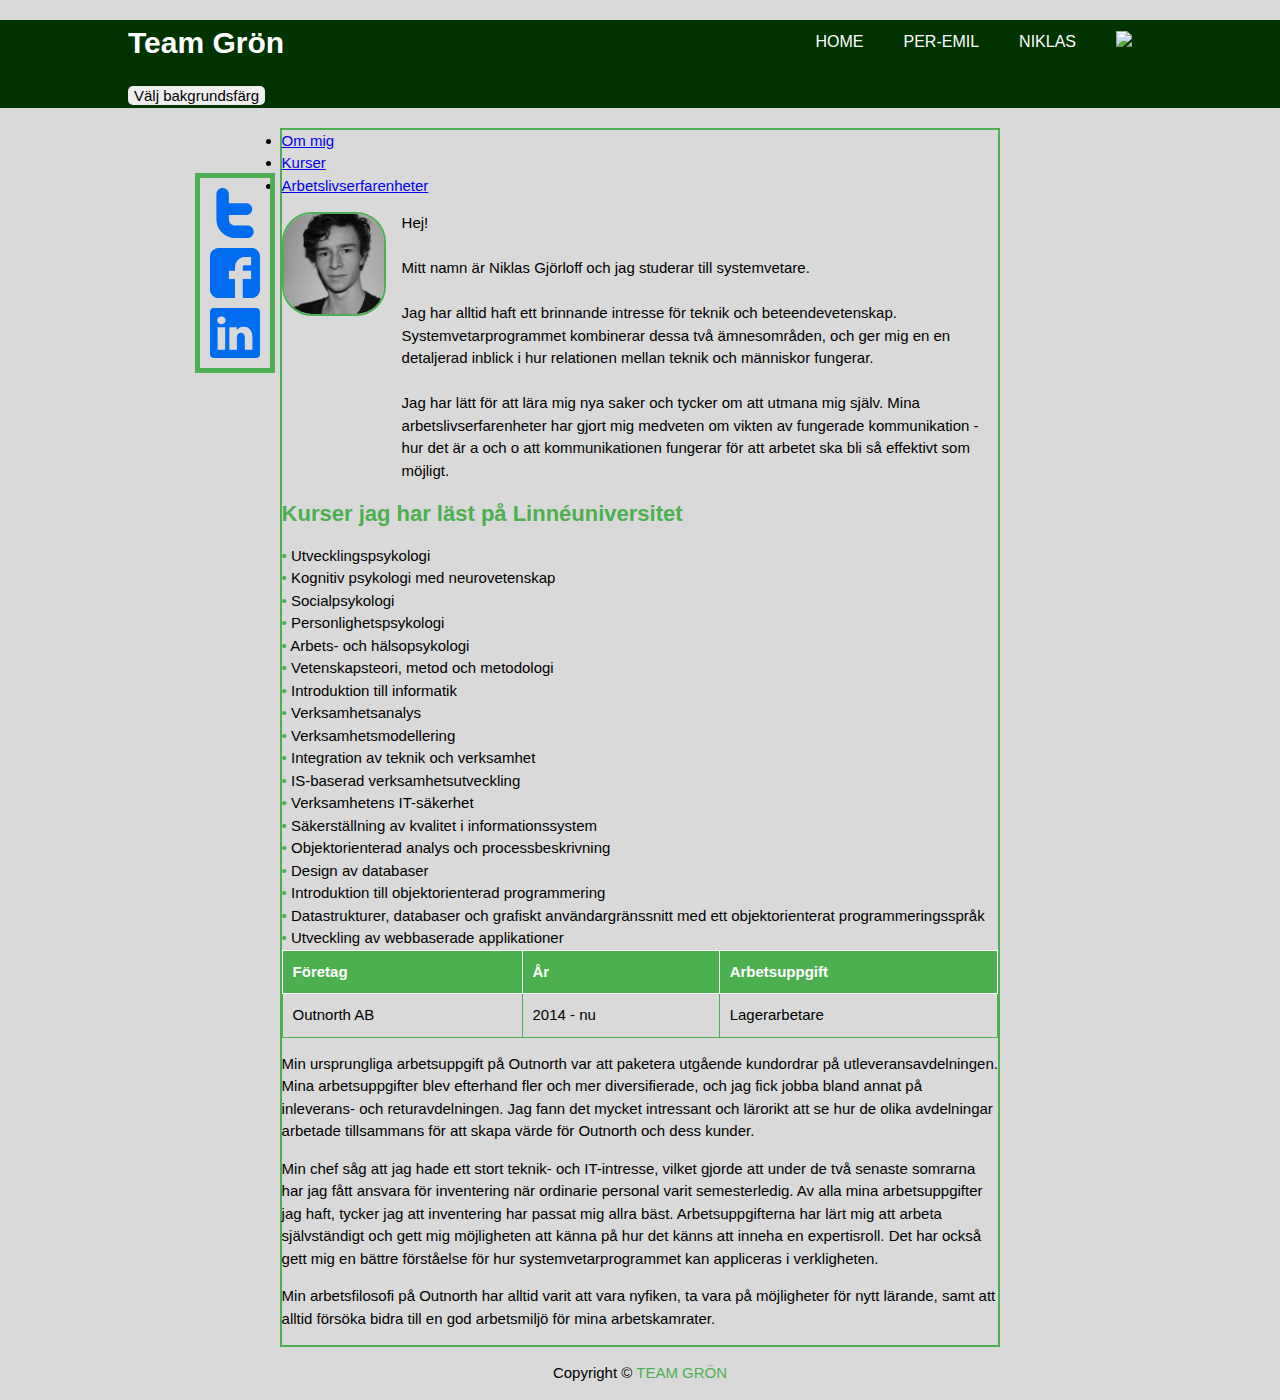
==== niklas.html @ 0534760f "Laboration1" ====
<!DOCTYPE html>
<html lang="sv">

<head>
  <meta charset="UTF-8">
  <title>Niklas Gjörloff</title>
  <link rel="stylesheet" href="styles/niklas.css">
  <meta name="viewport" content="width=device-width, initial-scale=1">
  <link rel="stylesheet" href="styles/jquery-ui.css">
  <script src="https://code.jquery.com/jquery-1.12.4.js"></script>
  <script src="https://code.jquery.com/ui/1.12.1/jquery-ui.js"></script>
  <script src="javascript/main.js"></script>
  <script src="javascript/niklas.js"></script>
  <script src="https://translate.google.com/translate_a/element.js?cb=googleTranslateElementInit"></script>
</head>

<body onload="googleTranslateElementInit()">

  <!-- Header med navbar -->
  <header>
    <div class="container">
      <nav>
        <ul>
          <li><a href="index.html">Home</a></li>
          <li><a href="pelle.html">Per-Emil</a></li>
          <li><a href="niklas.html">Niklas</a></li>
          <li><a href="https://lnu.se/program/systemvetarprogrammet-inriktning-affars-och-verksamhetsutveckling" target="_blank"><img id="lnulogga" src="img/lnu-logga-white.svg"></a>
        </ul>
      </nav>
      <h1>Team Grön</h1>
      <button id="btn" onclick="randomize()">Välj bakgrundsfärg</button>
    </div>
  </header>

  <!-- Länkar till socialamedier -->
  <div id="socialamedier">
    <a href="https://www.twitter.com/" target="_blank"><img src="img/twitter-letter-logo.svg"></svg></a>
    <a href="https://www.facebook.com/" target="_blank"><img src="img/facebook-logo.svg"></a>
    <a href="https://www.linkedin.com/" target="_blank"><img src="img/linkedin-logo.svg"></a>
  </div>

  <!-- Google Translate översättningsknapp -->
  <div id="google_translate_element"></div>

  <div class="container">

    <!-- Tabbar -->
    <div id="tabs">
      <ul>
        <li><a href="#aboutMe">Om mig</a></li>
        <li><a href="#kurser">Kurser</a></li>
        <li><a href="#arbete">Arbetslivserfarenheter</a></li>
      </ul>

      <!-- Innehållet för de tre tabbarna -->
      <div id="aboutMe">
        <img src="img/niklasbild.jpg" alt="Bild på mig" id="profilbild">
        <p>Hej!<br><br> Mitt namn är Niklas Gjörloff och jag studerar till systemvetare.<br><br> Jag har alltid haft ett brinnande intresse för teknik och
          beteendevetenskap. Systemvetarprogrammet kombinerar dessa två ämnesområden, och ger mig en en detaljerad inblick i hur relationen mellan teknik
          och människor fungerar.
          <br><br> Jag har lätt för att lära mig nya saker och tycker om att utmana mig själv. Mina arbetslivserfarenheter har gjort mig medveten om vikten
          av fungerade kommunikation - hur det är a och o att kommunikationen fungerar för att arbetet ska bli så effektivt som möjligt.</p>
      </div>

      <div id="kurser">
        <h1>Kurser jag har läst på Linnéuniversitet</h1>
        <ul id="listaKurser">
          <li>Utvecklingspsykologi</li>
          <li>Kognitiv psykologi med neurovetenskap</li>
          <li>Socialpsykologi</li>
          <li>Personlighetspsykologi</li>
          <li>Arbets- och hälsopsykologi</li>
          <li>Vetenskapsteori, metod och metodologi</li>
          <li>Introduktion till informatik</li>
          <li>Verksamhetsanalys</li>
          <li>Verksamhetsmodellering</li>
          <li>Integration av teknik och verksamhet</li>
          <li>IS­-baserad verksamhetsutveckling</li>
          <li>Verksamhetens IT­-säkerhet</li>
          <li>Säkerställning av kvalitet i informationssystem</li>
          <li>Objektorienterad analys och processbeskrivning</li>
          <li>Design av databaser</li>
          <li>Introduktion till objektorienterad programmering</li>
          <li>Datastrukturer, databaser och grafiskt användargränssnitt med ett objektorienterat programmeringsspråk</li>
          <li>Utveckling av webbaserade applikationer</li>
        </ul>
      </div>

      <div id="arbete">
        <table id="tabell">
          <tr>
            <th>Företag</th>
            <th>År</th>
            <th>Arbetsuppgift</th>
          </tr>
          <tr>
            <td>Outnorth AB</td>
            <td>2014 - nu</td>
            <td>Lagerarbetare</td>
          </tr>
        </table>

        <div id="arbetsbeskrivning">
          <p>Min ursprungliga arbetsuppgift på Outnorth var att paketera utgående kundordrar på utleveransavdelningen. Mina arbetsuppgifter blev efterhand
            fler och mer diversifierade, och jag fick jobba bland annat på inleverans- och returavdelningen. Jag fann det mycket intressant och lärorikt
            att se hur de olika avdelningar arbetade tillsammans för att skapa värde för Outnorth och dess kunder.</p>
          <p>Min chef såg att jag hade ett stort teknik- och IT-intresse, vilket gjorde att under de två senaste somrarna har jag fått ansvara för inventering
            när ordinarie personal varit semesterledig. Av alla mina arbetsuppgifter jag haft, tycker jag att inventering har passat mig allra bäst. Arbetsuppgifterna
            har lärt mig att arbeta självständigt och gett mig möjligheten att känna på hur det känns att inneha en expertisroll. Det har också gett mig
            en bättre förståelse för hur systemvetarprogrammet kan appliceras i verkligheten.</p>
          <p>Min arbetsfilosofi på Outnorth har alltid varit att vara nyfiken, ta vara på möjligheter för nytt lärande, samt att alltid försöka bidra till
            en god arbetsmiljö för mina arbetskamrater.</p>
        </div>
      </div>

    </div>
  </div>

  <footer id="main-footer">
    <p>Copyright &copy; <span id="footer-color">TEAM GRÖN</span></p>
  </footer>

  <body>

</html>
---- styles/niklas.css ----
ul {
  margin: 0;
  padding: 0;
}

header {
  background-color: #003300;
}

header a {
  color: #fff;
  text-decoration: none;
  text-transform: uppercase;
  font-size: 16px;
}

header li {
  float: left;
  display: inline;
  padding: 0 20px 0 20px;
}

header nav {
  float: right;
  margin-top: 10px;
}

h1 {
  color: white;
}

body {
  font: 15px/1.5 Arial, Helvetica, sans-serif;
  padding: 0;
  margin: 0;
  background-color: #d9d9d9
}

.container {
  width: 80%;
  margin: auto;
}

/* Lnuloggan som visas uppe i navigeringsfältet */

#lnulogga {
  height: 25px;
}

/* Knappen för att byta bakgrundsfärg */

#btn {
  font-size: 15px;
  border-radius: 5px;
  border-style: none;
}

/* Bilden på mig som visas under "om mig"-tabben */

#profilbild {
  border: 2px solid #4CAF50;
  border-radius: 30px;
  width: 100px;
  position: relative;
  float: left;
}

/* Länkar till socialamedier */

#socialamedier {
  position: absolute;
  margin-left: 200px;
  margin-top: 70px;
  outline: 5px solid #4CAF50;
}

#socialamedier img {
  margin: 10px;
  display: block;
}

/* Google Translate översättningsfunktion */

#google_translate_element {
  position: absolute;
  margin-left: 175px;
  margin-top: 300px;
}

/* Tabbar */

#tabs {
  margin: auto;
  margin-top: 20px;
  text-align: left;
  max-width: 70%;
  border: 2px solid #4CAF50
}

#tabs #aboutMe p {
  margin-left: 120px;
}

#kurser h1 {
  color: #4CAF50;
  font-size: 22px;
}

/* Tar bort bullet points för listan */

#listaKurser {
  list-style: none;
}

/* Lägger till mina egna bullet points med grön färg före varje list item */

#listaKurser li:before {
  content: "• ";
  color: #4CAF50;
}

/* Tabell */

#tabell {
  font-family: arial, sans-serif;
  border-collapse: collapse;
  width: 100%;
}

#tabell td, th {
  padding: 10px;
}

td {
  border: 1px solid #4CAF50;
}

th {
  background: #4CAF50;
  color: #fff;
  border: 1px solid #fff;
}

#main-footer {
  text-align: center;
}

/* Färg på span:en för footern */

#footer-color {
  color: #4CAF50;
}
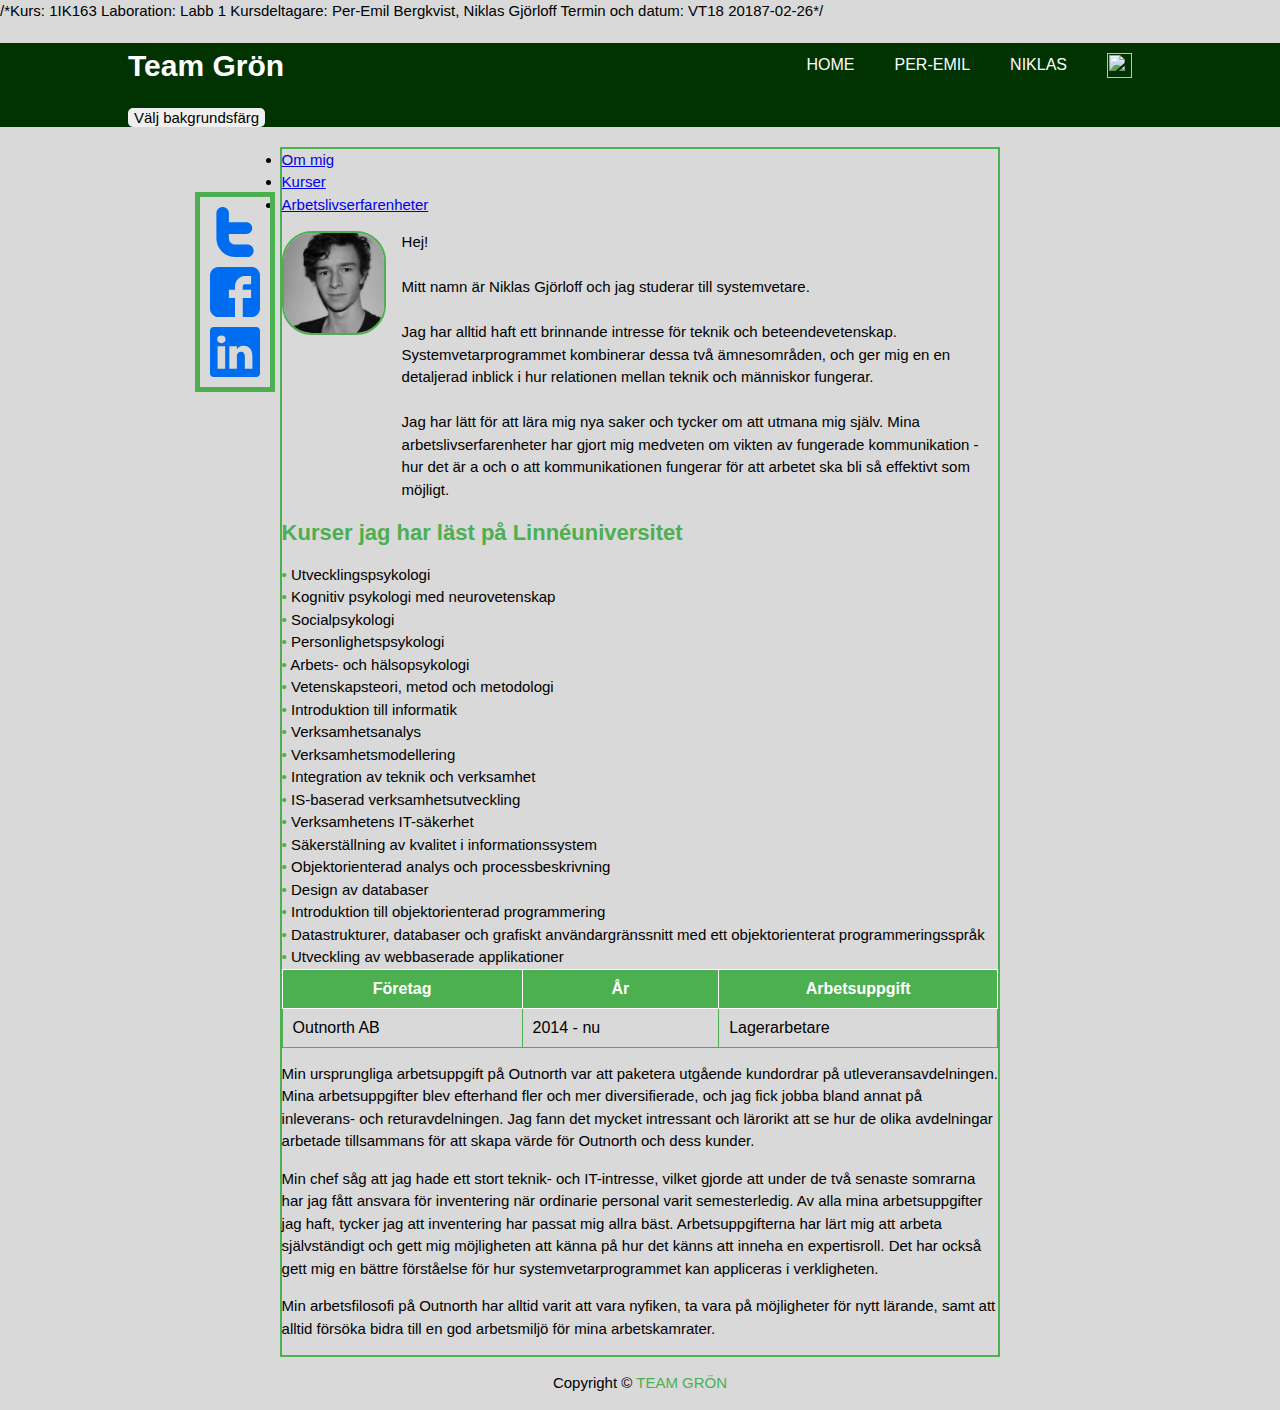
==== commit fdee53f0: "ssssss# Please enter the commit message for your changes. Lines starting" ====
--- a/niklas.html
+++ b/niklas.html
@@ -1,3 +1,8 @@
+/*Kurs: 1IK163
+        Laboration: Labb 1
+        Kursdeltagare: Per-Emil Bergkvist, Niklas Gjörloff
+        Termin och datum: VT18 20187-02-26*/
+
 <!DOCTYPE html>
 <html lang="sv">
 
